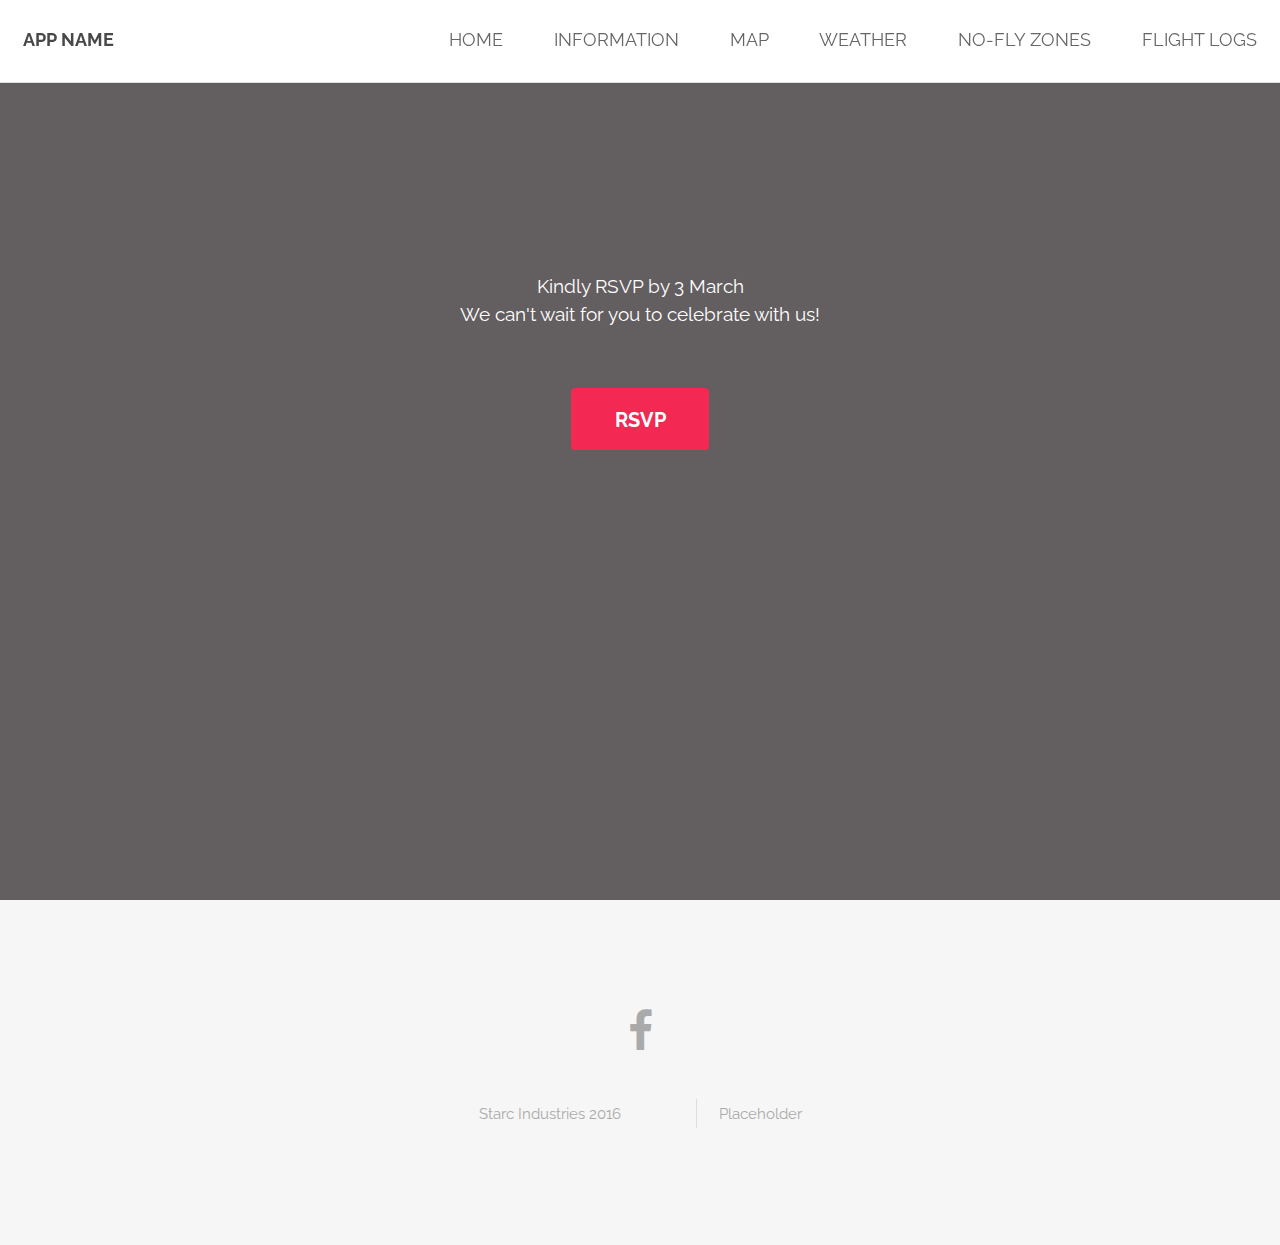
==== flightlogs.html @ 28f0c4da "First Push" ====
<!DOCTYPE HTML>
<!--
	Spatial by TEMPLATED
	templated.co @templatedco
	Released for free under the Creative Commons Attribution 3.0 license (templated.co/license)
-->
<html>
	<head>
		<title>Flight Logs</title>
		<meta http-equiv="content-type" content="text/html; charset=utf-8" />
		<meta name="description" content="" />
		<meta name="keywords" content="" />
		<!--[if lte IE 8]><script src="js/html5shiv.js"></script><![endif]-->
		<script src="js/jquery.min.js"></script>
		<script src="js/skel.min.js"></script>
		<script src="js/skel-layers.min.js"></script>
		<script src="js/init.js"></script>
		<noscript>
			<link rel="stylesheet" href="css/skel.css" />
			<link rel="stylesheet" href="css/style.css" />
			<link rel="stylesheet" href="css/style-xlarge.css" />
			<meta name="viewport" content="width=device-width" />
		</noscript>
	</head>
	<body class="landing">

		<!-- Header -->
			<header id="header">
				<h1><strong>App Name</strong></h1>
				<nav id="nav">
					<ul>
						<li><a href="home.html">Home</a></li>
						<li><a href="info.html">Information</a></li>
						<li><a href="map.html">Map</a></li>
						<li><a href="weather.html">Weather</a></li>
						<li><a href="zones.html">No-fly Zones</a></li>
						<li><a href="flightlogs.html">Flight Logs</a></li>
					</ul>
				</nav>
			</header>

		<!-- Main -->
			<section id="banner3" ><!--class="wrapper style3 special">-->
				<div class="container">
					<header class="major special">
						<h2></h2>
						<br/>
						<p style="color:white">
							Kindly RSVP by 3 March<br>
							We can't wait for you to celebrate with us!
						</p>
					</header>
					<ul class="actions">
						<li><a href="https://docs.google.com/forms/d/1H_IYCAP3naQuWR4LE6l1UFAq4w_MFG-_GgH4cjy7IgU/viewform?usp=send_form" class="button special big">RSVP</a></li>
					</ul>

				</div>
			</section>

		<!-- Footer -->
			<footer id="footer">
				<div class="container">
					<ul class="icons">
						<li><a href="http://www.facebook.com/events/1635485646676228/" class="icon fa-facebook"></a></li>
					</ul>
					<ul class="copyright">
						<li>Starc Industries 2016</li>
						<li></li>
						<li><a href="http://dillon.co.nz">Placeholder</a></li>
					</ul>
				</div>
			</footer>

	</body>
</html>
---- css/skel.css ----
/* skel-baseline v2.0.3 | (c) n33 | getskel.com | MIT licensed */

/* Resets (http://meyerweb.com/eric/tools/css/reset/ | v2.0 | 20110126 | License: none (public domain)) */

	html,body,div,span,applet,object,iframe,h1,h2,h3,h4,h5,h6,p,blockquote,pre,a,abbr,acronym,address,big,cite,code,del,dfn,em,img,ins,kbd,q,s,samp,small,strike,strong,sub,sup,tt,var,b,u,i,center,dl,dt,dd,ol,ul,li,fieldset,form,label,legend,table,caption,tbody,tfoot,thead,tr,th,td,article,aside,canvas,details,embed,figure,figcaption,footer,header,hgroup,menu,nav,output,ruby,section,summary,time,mark,audio,video{margin:0;padding:0;border:0;font-size:100%;font:inherit;vertical-align:baseline;}article,aside,details,figcaption,figure,footer,header,hgroup,menu,nav,section{display:block;}body{line-height:1;}ol,ul{list-style:none;}blockquote,q{quotes:none;}blockquote:before,blockquote:after,q:before,q:after{content:'';content:none;}table{border-collapse:collapse;border-spacing:0;}body{-webkit-text-size-adjust:none}

/* Box Model */

	*, *:before, *:after {
		-moz-box-sizing: border-box;
		-webkit-box-sizing: border-box;
		box-sizing: border-box;
	}

/* Container */

	.container {
		margin-left: auto;
		margin-right: auto;

		/* width: (containers) */
		width: 1200px;
	}

	/* Modifiers */

		/* 125% */
			.container.\31 25\25 {
				width: 100%;

				/* max-width: (containers * 1.25) */
				max-width: 1500px;

				/* min-width: (containers) */
				min-width: 1200px;
			}

		/* 75% */
			.container.\37 5\25 {

				/* width: (containers * 0.75) */
				width: 900px;

			}

		/* 50% */
			.container.\35 0\25 {

				/* width: (containers * 0.50) */
				width: 600px;

			}

		/* 25% */
			.container.\32 5\25 {

				/* width: (containers * 0.25) */
				width: 300px;

			}

/* Grid */

	.row {
		border-bottom: solid 1px transparent;
	}

	.row > * {
		float: left;
	}

	.row:after, .row:before {
		content: '';
		display: block;
		clear: both;
		height: 0;
	}

	.row.uniform > * > :first-child {
		margin-top: 0;
	}

	.row.uniform > * > :last-child {
		margin-bottom: 0;
	}

	/* Gutters */

		/* Normal */

			.row > * {
				/* padding: (gutters.horizontal) 0 0 (gutters.vertical) */
				padding: 0 0 0 2em;
			}

			.row {
				/* margin: -(gutters.horizontal) 0 -1px -(gutters.vertical) */
				margin: 0 0 -1px -2em;
			}

			.row.uniform > * {
				/* padding: (gutters.vertical) 0 0 (gutters.vertical) */
				padding: 2em 0 0 2em;
			}

			.row.uniform {
				/* margin: -(gutters.vertical) 0 -1px -(gutters.vertical) */
				margin: -2em 0 -1px -2em;
			}

		/* 200% */

			.row.\32 00\25 > * {
				/* padding: (gutters.horizontal) 0 0 (gutters.vertical) */
				padding: 0 0 0 4em;
			}

			.row.\32 00\25 {
				/* margin: -(gutters.horizontal) 0 -1px -(gutters.vertical) */
				margin: 0 0 -1px -4em;
			}

			.row.uniform.\32 00\25 > * {
				/* padding: (gutters.vertical) 0 0 (gutters.vertical) */
				padding: 4em 0 0 4em;
			}

			.row.uniform.\32 00\25 {
				/* margin: -(gutters.vertical) 0 -1px -(gutters.vertical) */
				margin: -4em 0 -1px -4em;
			}

		/* 150% */

			.row.\31 50\25 > * {
				/* padding: (gutters.horizontal) 0 0 (gutters.vertical) */
				padding: 0 0 0 1.5em;
			}

			.row.\31 50\25 {
				/* margin: -(gutters.horizontal) 0 -1px -(gutters.vertical) */
				margin: 0 0 -1px -1.5em;
			}

			.row.uniform.\31 50\25 > * {
				/* padding: (gutters.vertical) 0 0 (gutters.vertical) */
				padding: 1.5em 0 0 1.5em;
			}

			.row.uniform.\31 50\25 {
				/* margin: -(gutters.vertical) 0 -1px -(gutters.vertical) */
				margin: -1.5em 0 -1px -1.5em;
			}

		/* 50% */

			.row.\35 0\25 > * {
				/* padding: (gutters.horizontal) 0 0 (gutters.vertical) */
				padding: 0 0 0 1em;
			}

			.row.\35 0\25 {
				/* margin: -(gutters.horizontal) 0 -1px -(gutters.vertical) */
				margin: 0 0 -1px -1em;
			}

			.row.uniform.\35 0\25 > * {
				/* padding: (gutters.vertical) 0 0 (gutters.vertical) */
				padding: 1em 0 0 1em;
			}

			.row.uniform.\35 0\25 {
				/* margin: -(gutters.vertical) 0 -1px -(gutters.vertical) */
				margin: -1em 0 -1px -1em;
			}

		/* 25% */

			.row.\32 5\25 > * {
				/* padding: (gutters.horizontal) 0 0 (gutters.vertical) */
				padding: 0 0 0 0.5em;
			}

			.row.\32 5\25 {
				/* margin: -(gutters.horizontal) 0 -1px -(gutters.vertical) */
				margin: 0 0 -1px -0.5em;
			}

			.row.uniform.\32 5\25 > * {
				/* padding: (gutters.vertical) 0 0 (gutters.vertical) */
				padding: 0.5em 0 0 0.5em;
			}

			.row.uniform.\32 5\25 {
				/* margin: -(gutters.vertical) 0 -1px -(gutters.vertical) */
				margin: -0.5em 0 -1px -0.5em;
			}

		/* 0% */

			.row.\30 \25 > * {
				padding: 0;
			}

			.row.\30 \25 {
				margin: 0 0 -1px 0;
			}

	/* Cells */

		.\31 2u, .\31 2u\24 { width: 100%; clear: none; margin-left: 0; }
		.\31 1u, .\31 1u\24 { width: 91.6666666667%; clear: none; margin-left: 0; }
		.\31 0u, .\31 0u\24 { width: 83.3333333333%; clear: none; margin-left: 0; }
		.\39 u, .\39 u\24 { width: 75%; clear: none; margin-left: 0; }
		.\38 u, .\38 u\24 { width: 66.6666666667%; clear: none; margin-left: 0; }
		.\37 u, .\37 u\24 { width: 58.3333333333%; clear: none; margin-left: 0; }
		.\36 u, .\36 u\24 { width: 50%; clear: none; margin-left: 0; }
		.\35 u, .\35 u\24 { width: 41.6666666667%; clear: none; margin-left: 0; }
		.\34 u, .\34 u\24 { width: 33.3333333333%; clear: none; margin-left: 0; }
		.\33 u, .\33 u\24 { width: 25%; clear: none; margin-left: 0; }
		.\32 u, .\32 u\24 { width: 16.6666666667%; clear: none; margin-left: 0; }
		.\31 u, .\31 u\24 { width: 8.3333333333%; clear: none; margin-left: 0; }

		.\31 2u\24 + *,
		.\31 1u\24 + *,
		.\31 0u\24 + *,
		.\39 u\24 + *,
		.\38 u\24 + *,
		.\37 u\24 + *,
		.\36 u\24 + *,
		.\35 u\24 + *,
		.\34 u\24 + *,
		.\33 u\24 + *,
		.\32 u\24 + *,
		.\31 u\24 + * {
			clear: left;
		}

		.\-11u { margin-left: 91.6666666667% }
		.\-10u { margin-left: 83.3333333333% }
		.\-9u { margin-left: 75% }
		.\-8u { margin-left: 66.6666666667% }
		.\-7u { margin-left: 58.3333333333% }
		.\-6u { margin-left: 50% }
		.\-5u { margin-left: 41.6666666667% }
		.\-4u { margin-left: 33.3333333333% }
		.\-3u { margin-left: 25% }
		.\-2u { margin-left: 16.6666666667% }
		.\-1u { margin-left: 8.3333333333% }
---- css/style.css ----
@charset "UTF-8";
@import url(font-awesome.min.css);
/*@import "http://fonts.googleapis.com/css?family=Italianno";*/
@import "http://fonts.googleapis.com/css?family=Raleway:400,700";
@import "http://fonts.googleapis.com/css?family=Great+Vibes";

/*
	Spatial by TEMPLATED
	templated.co @templatedco
	Released for free under the Creative Commons Attribution 3.0 license (templated.co/license)
*/

/* Basic */
	body {
		background: #FAEBD7;
		/*background-image: url('../images/Old-paper.jpg');*/
	}

		body.is-loading *, body.is-loading *:before, body.is-loading *:after {
			-moz-animation: none !important;
			-webkit-animation: none !important;
			-o-animation: none !important;
			-ms-animation: none !important;
			animation: none !important;
			-moz-transition: none !important;
			-webkit-transition: none !important;
			-o-transition: none !important;
			-ms-transition: none !important;
			transition: none !important;
		}

	body, input, select, textarea {
		color: #666;
		font-family: "Raleway", Arial, Helvetica, sans-serif;
		/*font: 'Italianno', Arial, Helvetica, Sans-serif;*/
		font-size: 13pt;
		font-weight: 400;
		line-height: 2em;
	}

	a {
		color: #f32853;
		text-decoration: underline;
	}

		a:hover {
			text-decoration: none;
		}

	strong, b {
		color: #484848;
		font-weight: 700;
	}

	em, i {
		font-style: italic;
	}

	p {
		margin: 0 0 2em 0;
	}

	h1, h2, h3, h4, h5, h6 {
		color: #484848;
		font-weight: 700;
		line-height: 1em;
		margin: 0 0 0 0;
		/*text-transform: uppercase;*/
	}

		h1 a, h2 a, h3 a, h4 a, h5 a, h6 a {
			color: inherit;
			text-decoration: none;
		}

	h2 {
		color: #ffffff;
		font-size: 0.7em;
		font: 400 3.5em/100% 'Italianno', Helvetica, Sans-serif;
		line-height: 1.5em;
	}

	h3 {
		color: #ffffff;
		font-size: 1.35em;
		line-height: 1.0em;
	}

	h4 {
		font-size: 1.35em;
		line-height: 1.5em;
	}

	h5 {
		font-size: 1.2em;
		line-height: 2.5em;
		font-weight: 200;
	}

	h6 {
		font-size: 0.7em;
		font: 400 3.5em/100% 'Italianno', Helvetica, Sans-serif;
		line-height: 1.0em;
	}

	sub {
		font-size: 0.8em;
		position: relative;
		top: 0.5em;
	}

	sup {
		font-size: 0.8em;
		position: relative;
		top: -0.5em;
	}

	hr {
		border: 0;
		border-bottom: solid 1px rgba(144, 144, 144, 0.25);
		margin: 2em 0;
	}

		hr.major {
			margin: 3em 0;
		}

	blockquote {
		border-left: solid 4px rgba(144, 144, 144, 0.25);
		font-style: italic;
		margin: 0 0 2em 0;
		padding: 0.5em 0 0.5em 2em;
	}

	code {
		background: rgba(144, 144, 144, 0.075);
		border-radius: 4px;
		border: solid 1px rgba(144, 144, 144, 0.25);
		font-family: "Courier New", monospace;
		font-size: 0.9em;
		margin: 0 0.25em;
		padding: 0.25em 0.65em;
	}

	pre {
		-webkit-overflow-scrolling: touch;
		font-family: "Courier New", monospace;
		font-size: 0.9em;
		margin: 0 0 2em 0;
	}

		pre code {
			display: block;
			line-height: 1.75em;
			padding: 1em 1.5em;
			overflow-x: auto;
		}

	.align-left {
		text-align: left;
	}

	.align-center {
		text-align: center;
	}

	.align-right {
		text-align: right;
	}

/* Section/Article */

	section.special, article.special, header.special {
		text-align: center;
	}

	header p {
		color: #aaa;
		position: relative;
		margin: 0 0 0 0;
		line-height: 1.5;
		/*text-transform: uppercase;*/
	}

	header h2 + p {
		font-size: 1.25em;
		margin-top: -1em;
		line-height: 1.5em;
	}

	header h3 + p {
		font-size: 1.1em;
		margin-top: -0.8em;
		line-height: 1.5em;
	}

	header h4 + p,
	header h5 + p,
	header h6 + p {
		font-size: 0.9em;
		margin-top: -0.6em;
		line-height: 1.5em;
	}

	header.major {
		margin: 0 0 6em 0;
	}

		header.major h2 {
			font-size: 3em;
		}

		header.major h2, header.major h3, header.major h4, header.major h5, header.major h6 {
			display: inline-block;
			margin: 0 0 0.8em;
		}

		header.major p {
			font-size: 1.7em;
			margin-bottom: 0;
		}

/* Form */

	form {
		margin: 0 0 2em 0;
	}

	label {
		color: #484848;
		display: block;
		font-size: 0.9em;
		font-weight: 700;
		margin: 0 0 1em 0;
	}

	input[type="text"],
	input[type="password"],
	input[type="email"],
	select,
	textarea {
		-moz-appearance: none;
		-webkit-appearance: none;
		-o-appearance: none;
		-ms-appearance: none;
		appearance: none;
		background: rgba(144, 144, 144, 0.075);
		border-radius: 4px;
		border: none;
		border: solid 1px rgba(144, 144, 144, 0.25);
		color: inherit;
		display: block;
		outline: 0;
		padding: 0 1em;
		text-decoration: none;
		width: 100%;
	}

		input[type="text"]:invalid,
		input[type="password"]:invalid,
		input[type="email"]:invalid,
		select:invalid,
		textarea:invalid {
			box-shadow: none;
		}

		input[type="text"]:focus,
		input[type="password"]:focus,
		input[type="email"]:focus,
		select:focus,
		textarea:focus {
			border-color: #f32853;
			box-shadow: 0 0 0 1px #f32853;
		}

	.select-wrapper {
		text-decoration: none;
		display: block;
		position: relative;
	}

		.select-wrapper:before {
			content: "";
			-moz-osx-font-smoothing: grayscale;
			-webkit-font-smoothing: antialiased;
			font-family: FontAwesome;
			font-style: normal;
			font-weight: normal;
			text-transform: none !important;
		}

		.select-wrapper:before {
			color: rgba(144, 144, 144, 0.25);
			display: block;
			height: 2.75em;
			line-height: 2.75em;
			pointer-events: none;
			position: absolute;
			right: 0;
			text-align: center;
			top: 0;
			width: 2.75em;
		}

		.select-wrapper select::-ms-expand {
			display: none;
		}

	input[type="text"],
	input[type="password"],
	input[type="email"],
	select {
		height: 2.75em;
	}

	textarea {
		padding: 0.75em 1em;
	}

	input[type="checkbox"],
	input[type="radio"] {
		-moz-appearance: none;
		-webkit-appearance: none;
		-o-appearance: none;
		-ms-appearance: none;
		appearance: none;
		display: block;
		float: left;
		margin-right: -2em;
		opacity: 0;
		width: 1em;
		z-index: -1;
	}

		input[type="checkbox"] + label,
		input[type="radio"] + label {
			text-decoration: none;
			color: #666;
			cursor: pointer;
			display: inline-block;
			font-size: 1em;
			font-weight: 400;
			padding-left: 2.4em;
			padding-right: 0.75em;
			position: relative;
		}

			input[type="checkbox"] + label:before,
			input[type="radio"] + label:before {
				-moz-osx-font-smoothing: grayscale;
				-webkit-font-smoothing: antialiased;
				font-family: FontAwesome;
				font-style: normal;
				font-weight: normal;
				text-transform: none !important;
			}

			input[type="checkbox"] + label:before,
			input[type="radio"] + label:before {
				background: rgba(144, 144, 144, 0.075);
				border-radius: 4px;
				border: solid 1px rgba(144, 144, 144, 0.25);
				content: '';
				display: inline-block;
				height: 1.65em;
				left: 0;
				line-height: 1.58125em;
				position: absolute;
				text-align: center;
				top: 0;
				width: 1.65em;
			}

		input[type="checkbox"]:checked + label:before,
		input[type="radio"]:checked + label:before {
			background: #323037;
			border-color: #323037;
			color: #ffffff;
			content: '\f00c';
		}

		input[type="checkbox"]:focus + label:before,
		input[type="radio"]:focus + label:before {
			border-color: #f32853;
			box-shadow: 0 0 0 1px #f32853;
		}

	input[type="checkbox"] + label:before {
		border-radius: 4px;
	}

	input[type="radio"] + label:before {
		border-radius: 100%;
	}

	::-webkit-input-placeholder {
		color: #aaa !important;
		opacity: 1.0;
	}

	:-moz-placeholder {
		color: #aaa !important;
		opacity: 1.0;
	}

	::-moz-placeholder {
		color: #aaa !important;
		opacity: 1.0;
	}

	:-ms-input-placeholder {
		color: #aaa !important;
		opacity: 1.0;
	}

	.formerize-placeholder {
		color: #aaa !important;
		opacity: 1.0;
	}

/* Box */

	.box {
		border-radius: 4px;
		border: solid 1px rgba(144, 144, 144, 0.25);
		margin-bottom: 2em;
		padding: 1.5em;
	}

		.box > :last-child,
		.box > :last-child > :last-child,
		.box > :last-child > :last-child > :last-child {
			margin-bottom: 0;
		}

		.box.alt {
			border: 0;
			border-radius: 0;
			padding: 0;
		}

/* Feature */

	.feature-grid {
		position: relative;
	}

		.feature-grid:after {
			clear: both;
			content: '';
			display: block;
		}

		.feature-grid .feature {
			display: inline-block;
			float: left;
			margin-bottom: 3em;
			width: 50%;
		}

			.feature-grid .feature .content {
				width: 60%;
			}

			.feature-grid .feature .image {
				width: 30%;
			}

				.feature-grid .feature .image img {
					display: inline;
					max-width: 100%;
				}

			.feature-grid .feature:nth-child(odd) .content, .feature-grid .feature:nth-child(odd) .image {
				float: right;
				margin-right: 5%;
				text-align: right;
			}

			.feature-grid .feature:nth-child(even) .content, .feature-grid .feature:nth-child(even) .image {
				float: left;
				margin-left: 5%;
				text-align: left;
			}

/* Icon */

	.icon {
		text-decoration: none;
		border-bottom: none;
		position: relative;
	}

		.icon:before {
			-moz-osx-font-smoothing: grayscale;
			-webkit-font-smoothing: antialiased;
			font-family: FontAwesome;
			font-style: normal;
			font-weight: normal;
			text-transform: none !important;
		}

		.icon > .label {
			display: none;
		}

/* Image */

	.image {
		border-radius: 4px;
		border: 0;
		display: inline-block;
		position: relative;
	}

		.image img {
			border-radius: 4px;
			display: block;
		}

		.image.left {
			float: left;
			padding: 0 1.5em 1em 0;
			top: 0.25em;
		}

		.image.right {
			float: right;
			padding: 0 0 1em 1.5em;
			top: 0.25em;
		}

		.image.left, .image.right {
			max-width: 40%;
		}

			.image.left img, .image.right img {
				width: 100%;
			}

		.image.fit {
			display: block;
			margin: 0 0 2em 0;
			width: 100%;
		}

			.image.fit img {
				width: 100%;
			}

		.image.rounded {
			border-radius: 100%;
		}

			.image.rounded img {
				border: solid 0.5em rgba(144, 144, 144, 0.25);
				border-radius: 100%;
			}

		.image.captioned {
			border-radius: 0;
			margin-bottom: 4em;
		}

			.image.captioned img {
				border-radius: 0;
			}

			.image.captioned h3 {
				background-color: #fff;
				box-shadow: 0px 0.0375em 0.125em 0px rgba(0, 0, 0, 0.15);
				display: block;
				padding: 2em 1em;
			}

/* List */

	ol {
		list-style: decimal;
		margin: 0 0 2em 0;
		padding-left: 1.25em;
	}

		ol li {
			padding-left: 0.25em;
		}

	ul {
		list-style: disc;
		margin: 0 0 2em 0;
		padding-left: 1em;
	}

		ul li {
			padding-left: 0.5em;
		}

		ul.alt {
			list-style: none;
			padding-left: 0;
		}

			ul.alt li {
				border-top: solid 1px rgba(144, 144, 144, 0.25);
				padding: 0.5em 0;
			}

				ul.alt li:first-child {
					border-top: 0;
					padding-top: 0;
				}

		ul.icons {
			cursor: default;
			list-style: none;
			padding-left: 0;
		}

			ul.icons li {
				display: inline-block;
				padding: 0 1em 0 0;
			}

				ul.icons li:last-child {
					padding-right: 0;
				}

				ul.icons li .icon:before {
					font-size: 2em;
				}

		ul.actions {
			cursor: default;
			list-style: none;
			padding-left: 0;
		}

			ul.actions li {
				display: inline-block;
				padding: 0 1em 0 0;
				vertical-align: middle;
			}

				ul.actions li:last-child {
					padding-right: 0;
				}

			ul.actions.small li {
				padding: 0 0.5em 0 0;
			}

			ul.actions.vertical li {
				display: block;
				padding: 1em 0 0 0;
			}

				ul.actions.vertical li:first-child {
					padding-top: 0;
				}

				ul.actions.vertical li > * {
					margin-bottom: 0;
				}

			ul.actions.vertical.small li {
				padding: 0.5em 0 0 0;
			}

				ul.actions.vertical.small li:first-child {
					padding-top: 0;
				}

			ul.actions.fit {
				display: table;
				margin-left: -1em;
				padding: 0;
				table-layout: fixed;
				width: calc(100% + 1em);
			}

				ul.actions.fit li {
					display: table-cell;
					padding: 0 0 0 1em;
				}

					ul.actions.fit li > * {
						margin-bottom: 0;
					}

				ul.actions.fit.small {
					margin-left: -0.5em;
					width: calc(100% + 0.5em);
				}

					ul.actions.fit.small li {
						padding: 0 0 0 0.5em;
					}

	dl {
		margin: 0 0 2em 0;
	}

/* Table */

	.table-wrapper {
		-webkit-overflow-scrolling: touch;
		overflow-x: auto;
	}

	table {
		margin: 0 0 2em 0;
		width: 100%;
	}

		table tbody tr {
			border: solid 1px rgba(144, 144, 144, 0.25);
			border-left: 0;
			border-right: 0;
		}

			table tbody tr:nth-child(2n + 1) {
				background-color: rgba(144, 144, 144, 0.075);
			}

		table td {
			padding: 0.75em 0.75em;
		}

		table th {
			color: #484848;
			font-size: 0.9em;
			font-weight: 700;
			padding: 0 0.75em 0.75em 0.75em;
			text-align: left;
		}

		table thead {
			border-bottom: solid 2px rgba(144, 144, 144, 0.25);
		}

		table tfoot {
			border-top: solid 2px rgba(144, 144, 144, 0.25);
		}

		table.alt {
			border-collapse: separate;
		}

			table.alt tbody tr td {
				border: solid 1px rgba(144, 144, 144, 0.25);
				border-left-width: 0;
				border-top-width: 0;
			}

				table.alt tbody tr td:first-child {
					border-left-width: 1px;
				}

			table.alt tbody tr:first-child td {
				border-top-width: 1px;
			}

			table.alt thead {
				border-bottom: 0;
			}

			table.alt tfoot {
				border-top: 0;
			}

/* Button */

	input[type="submit"],
	input[type="reset"],
	input[type="button"],
	.button {
		-moz-appearance: none;
		-webkit-appearance: none;
		-o-appearance: none;
		-ms-appearance: none;
		appearance: none;
		-moz-transition: background-color 0.2s ease-in-out, color 0.2s ease-in-out;
		-webkit-transition: background-color 0.2s ease-in-out, color 0.2s ease-in-out;
		-o-transition: background-color 0.2s ease-in-out, color 0.2s ease-in-out;
		-ms-transition: background-color 0.2s ease-in-out, color 0.2s ease-in-out;
		transition: background-color 0.2s ease-in-out, color 0.2s ease-in-out;
		background-color: #323037;
		border-radius: 4px;
		border: 0;
		color: #ffffff !important;
		cursor: pointer;
		display: inline-block;
		font-weight: 700;
		height: 3.15em;
		line-height: 3.25em;
		padding: 0 2.2em;
		text-align: center;
		text-decoration: none;
		text-transform: uppercase;
		white-space: nowrap;
	}

		input[type="submit"]:hover,
		input[type="reset"]:hover,
		input[type="button"]:hover,
		.button:hover {
			background-color: #3e3c45;
		}

		input[type="submit"]:active,
		input[type="reset"]:active,
		input[type="button"]:active,
		.button:active {
			background-color: #262429;
		}

		input[type="submit"].icon,
		input[type="reset"].icon,
		input[type="button"].icon,
		.button.icon {
			padding-left: 1.35em;
		}

			input[type="submit"].icon:before,
			input[type="reset"].icon:before,
			input[type="button"].icon:before,
			.button.icon:before {
				margin-right: 0.5em;
			}

		input[type="submit"].fit,
		input[type="reset"].fit,
		input[type="button"].fit,
		.button.fit {
			display: block;
			margin: 0 0 1em 0;
			width: 100%;
		}

		input[type="submit"].small,
		input[type="reset"].small,
		input[type="button"].small,
		.button.small {
			font-size: 0.8em;
		}

		input[type="submit"].big,
		input[type="reset"].big,
		input[type="button"].big,
		.button.big {
			font-size: 1.35em;
		}

		input[type="submit"].alt,
		input[type="reset"].alt,
		input[type="button"].alt,
		.button.alt {
			background-color: transparent;
			box-shadow: inset 0 0 0 2px rgba(144, 144, 144, 0.25);
			color: #484848 !important;
		}

			input[type="submit"].alt:hover,
			input[type="reset"].alt:hover,
			input[type="button"].alt:hover,
			.button.alt:hover {
				background-color: rgba(144, 144, 144, 0.075);
			}

			input[type="submit"].alt:active,
			input[type="reset"].alt:active,
			input[type="button"].alt:active,
			.button.alt:active {
				background-color: rgba(144, 144, 144, 0.2);
			}

			input[type="submit"].alt.icon:before,
			input[type="reset"].alt.icon:before,
			input[type="button"].alt.icon:before,
			.button.alt.icon:before {
				color: #aaa;
			}

		input[type="submit"].special,
		input[type="reset"].special,
		input[type="button"].special,
		.button.special {
			background-color: #f32853;
			color: #ffffff !important;
		}

			input[type="submit"].special:hover,
			input[type="reset"].special:hover,
			input[type="button"].special:hover,
			.button.special:hover {
				background-color: #f44066;
			}

			input[type="submit"].special:active,
			input[type="reset"].special:active,
			input[type="button"].special:active,
			.button.special:active {
				background-color: #f21040;
			}

		input[type="submit"].disabled, input[type="submit"]:disabled,
		input[type="reset"].disabled,
		input[type="reset"]:disabled,
		input[type="button"].disabled,
		input[type="button"]:disabled,
		.button.disabled,
		.button:disabled {
			background-color: #666 !important;
			box-shadow: inset 0 -0.15em 0 0 rgba(0, 0, 0, 0.15);
			color: #fff !important;
			cursor: default;
			opacity: 0.25;
		}

/* Header */

	#skel-layers-wrapper {
		padding-top: 6em;
	}

	body.landing #skel-layers-wrapper {
		padding-top: 0 !important;
	}

	#header {
		background-color: #fff;
		border-bottom: solid 1px rgba(144, 144, 144, 0.25);
		box-shadow: 0px 0.0375em 0.125em 0px rgba(0, 0, 0, 0.05);
		color: #FFB6C1;
		cursor: default;
		font-size: 1.25em;
		height: 4.5em;
		left: 0;
		line-height: 4.4em;
		position: fixed;
		text-transform: uppercase;
		top: 0;
		width: 100%;
		z-index: 10000;
	}

		#header h1 {
			color: #484848;
			font-weight: 400;
			height: inherit;
			left: 1.25em;
			line-height: inherit;
			margin: 0;
			padding: 0;
			position: absolute;
			top: 0;
		}

		#header nav {
			height: inherit;
			line-height: inherit;
			position: absolute;
			right: 1.25em;
			top: 0;
			vertical-align: middle;
		}

			#header nav > ul {
				list-style: none;
				margin: 0;
				padding-left: 0;
			}

				#header nav > ul > li {
					border-radius: 4px;
					display: inline-block;
					margin-left: 2.5em;
					padding-left: 0;
				}

					#header nav > ul > li a {
						-moz-transition: color 0.2s ease-in-out;
						-webkit-transition: color 0.2s ease-in-out;
						-o-transition: color 0.2s ease-in-out;
						-ms-transition: color 0.2s ease-in-out;
						transition: color 0.2s ease-in-out;
						color: #666;
						display: inline-block;
						text-decoration: none;
					}

						#header nav > ul > li a:hover {
							color: #484848;
						}

					#header nav > ul > li:first-child {
						margin-left: 0;
					}

					#header nav > ul > li .button {
						border-color: rgba(144, 144, 144, 0.25);
						box-shadow: none;
						height: 3em;
						line-height: 2.9em;
						margin-bottom: 0;
						padding: 0 1.5em;
						position: relative;
						top: -0.075em;
						vertical-align: middle;
					}

		#header .container {
			position: relative;
		}

			#header .container h1 {
				left: 0;
			}

			#header .container nav {
				right: 0;
			}

		#header.alt {
			background-color: transparent;
			border: 0;
			box-shadow: none;
			height: 3.25em;
			line-height: 3.25em;
			position: absolute;
		}

			#header.alt h1 {
				color: #ffffff;
				left: 2.5em;
				top: 2em;
			}

				#header.alt h1 a {
					color: #ffffff;
				}

			#header.alt nav {
				right: 2em;
				top: 2em;
			}

				#header.alt nav a {
					color: #ddd;
				}

					#header.alt nav a:active, #header.alt nav a:hover {
						color: #ffffff;
					}

			#header.alt .button {
				border-color: rgba(255, 255, 255, 0.5);
				color: #ffffff !important;
			}

/* Banner */

	#banner {
		padding: 16em 0 23em 0;
		/*background-attachment: fixed;*/
		background:  url("images/overlay.png") no-repeat;
		background-position: center;
		background-size: cover;
		line-height: 1.75;
		text-align: center;
		height:100vh;
	  	/* Set rules to fill background */		
	  	/* Set up proportionate scaling */

	  	/* Set up positioning */

	}

	#banner2 {
		padding: 16em 0 13em 0;
		/*background-attachment: fixed;*/
		background-image: url("images/overlay.png")
		background-position: center;
		background-size: cover;
		line-height: 1.75;
		text-align: middle;
		top: 0;
		height:100vh;
	}

	#banner3 {
		padding: 16em 0 13em 0;
		/*background-attachment: fixed;*/
		background-image: url("images/overlay.png");
		background-repeat: no-repeat;
		background-position: center top;
		background-size: cover;
		line-height: 1.75;
		text-align: center;
		height:100vh;
	}

	#banner :last-child {
		margin-bottom: 0;
	}

	#banner h2 {
		color: #ffffff; /*Heading color only*/
		font: 400 9.0em/100% 'Italianno', Helvetica, Sans-serif;
		/*font-style: 'Times New Roman';*/
		line-height: 1.35em;
		/*font-size: 7.0em;
		display: inline-block;
		line-height: 1.35;*/
		text-align: center;
		vertical-align: middle;
		line-height: 50vh;
		/*font-size: 2000;*/
	}

	#banner h5 {
		font: 'Italianno', Helvetica, Sans-serif;
		line-height: 1.35em;
		/*font-size: 7.0em;
		display: inline-block;
		line-height: 1.35;*/
	}

	@media screen and (max-width: 500px) {
		#banner3 {
			background-image: url("images/overlay.png");
		}
		#banner {
			background-image: url("images/overlay.png");
		}
		#banner h2 {
			font-size: 4.0em !important;
			line-height: 30vh;
		}
		h2 {
			font-size: 1.0em;
			vertical-align: top;
		}
		#banner h5 {
		}

		#banner2 {
			padding: 5em 0 13em 0;
		}

		#banner3 {
			padding: 5em 0 13em 0;
		}
	}
	@media screen and (max-width: 1000px) {
		#banner2 {
			padding: 5em 0 13em 0;
		}

		#banner3 {
			padding: 5em 0 13em 0;
		}
	}

	#banner p {
		color: #aaa;
		font-size: 1.5em;
		margin-bottom: 1.75em;
		/*text-transform: uppercase;*/
	}

	body.is-touch #banner {
		background-attachment: scroll;
	}
/* Main */

	#main {
		padding-top: 4em;
	}

	#main h2 {
		color: #484848;
	}

/* Wrapper */

	.wrapper {
		padding: 6em 0 4em 0;
	}

		.wrapper.style2 {
			background-color: #f6f6f6;
		}

		.wrapper.style3 {
			background-attachment: fixed;
			background-image: url("images/overlay.png")
			background-position: center center;
			background-size: cover;
		}

			.wrapper.style3 header.major {
				margin-bottom: 3em;
			}

				.wrapper.style3 header.major h2 {
					color: #ffffff;
				}

	body.is-touch .wrapper.style3 {
		background-attachment: scroll;
	}

/* Footer */

	#footer {
		padding: 8em 0 6em 0;
		background: #f6f6f6;
		color: #aaa;
		text-align: center;
	}

		#footer a {
			-moz-transition: color 0.2s ease-in-out;
			-webkit-transition: color 0.2s ease-in-out;
			-o-transition: color 0.2s ease-in-out;
			-ms-transition: color 0.2s ease-in-out;
			transition: color 0.2s ease-in-out;
			color: #aaa;
			text-decoration: none;
		}

			#footer a:active, #footer a:hover {
				color: #666;
			}

		#footer .icons {
			font-size: 1.5em;
		}

			#footer .icons li {
				padding-right: 2.5em;
			}

				#footer .icons li:last-child {
					padding-right: 0;
				}

		#footer .copyright {
			margin: 2em 0;
			padding: 0;
			text-align: center;
		}

			#footer .copyright li {
				border-left: solid 1px rgba(144, 144, 144, 0.25);
				display: inline-block;
				list-style: none;
				margin-left: 1.5em;
				padding-left: 1.5em;
			}

				#footer .copyright li:first-child {
					border-left: 0;
					margin-left: 0;
					padding-left: 0;
				}
---- css/style-xlarge.css ----
/*
	Spatial by TEMPLATED
	templated.co @templatedco
	Released for free under the Creative Commons Attribution 3.0 license (templated.co/license)
*/

/* Basic */

	body, input, select, textarea {
		font-size: 11pt;
	}
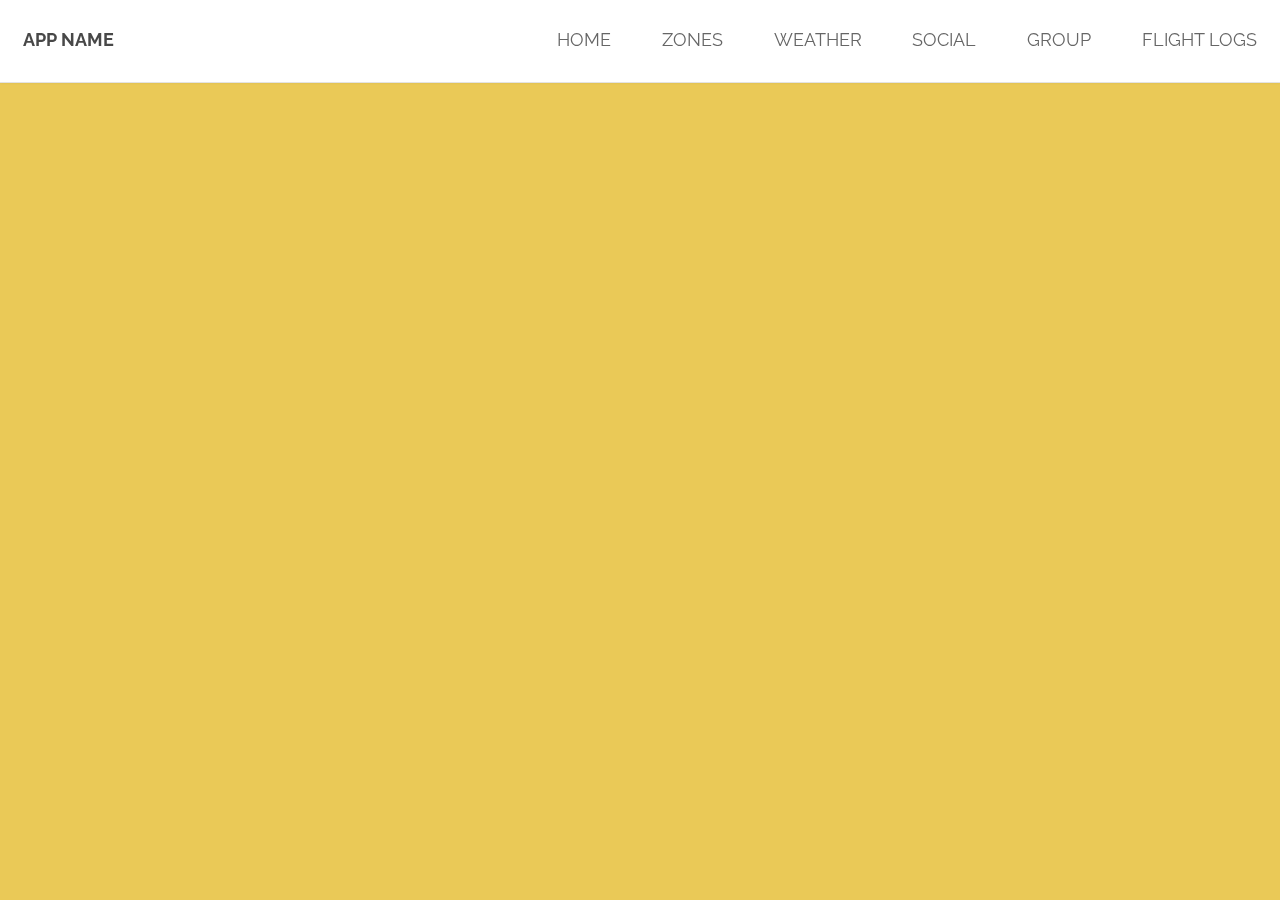
==== commit 794f531a: "Tee2" ====
--- a/flightlogs.html
+++ b/flightlogs.html
@@ -11,65 +11,44 @@
 		<meta name="description" content="" />
 		<meta name="keywords" content="" />
 		<!--[if lte IE 8]><script src="js/html5shiv.js"></script><![endif]-->
+		<script src="https://www.parsecdn.com/js/parse-1.6.14.min.js"></script>
 		<script src="js/jquery.min.js"></script>
 		<script src="js/skel.min.js"></script>
 		<script src="js/skel-layers.min.js"></script>
 		<script src="js/init.js"></script>
+		<script src="js/flightlogs.js"></script>
+		<link rel="stylesheet" href="css/flightlogs.css" />
 		<noscript>
 			<link rel="stylesheet" href="css/skel.css" />
 			<link rel="stylesheet" href="css/style.css" />
 			<link rel="stylesheet" href="css/style-xlarge.css" />
+			
 			<meta name="viewport" content="width=device-width" />
 		</noscript>
 	</head>
 	<body class="landing">
+		<!-- Header -->
+		<header id="header">
+			<h1><strong>App Name</strong></h1>
+			<nav id="nav">
+				<ul>
+						<li><a href="index.html">Home</a></li>
+						<li><a href="info.html">Zones</a></li>
+						<li><a href="weather.html">Weather</a></li>
+						<li><a href="social.html">Social</a></li>
+						<li><a href="group.html">Group</a></li>
+						<li><a href="flightlogs.html">Flight Logs</a></li>
+				</ul>
+			</nav>
+		</header>
 
-		<!-- Header -->
-			<header id="header">
-				<h1><strong>App Name</strong></h1>
-				<nav id="nav">
-					<ul>
-						<li><a href="home.html">Home</a></li>
-						<li><a href="info.html">Information</a></li>
-						<li><a href="map.html">Map</a></li>
-						<li><a href="weather.html">Weather</a></li>
-						<li><a href="zones.html">No-fly Zones</a></li>
-						<li><a href="flightlogs.html">Flight Logs</a></li>
-					</ul>
-				</nav>
-			</header>
-
-		<!-- Main -->
-			<section id="banner3" ><!--class="wrapper style3 special">-->
-				<div class="container">
-					<header class="major special">
-						<h2></h2>
-						<br/>
-						<p style="color:white">
-							Kindly RSVP by 3 March<br>
-							We can't wait for you to celebrate with us!
-						</p>
-					</header>
-					<ul class="actions">
-						<li><a href="https://docs.google.com/forms/d/1H_IYCAP3naQuWR4LE6l1UFAq4w_MFG-_GgH4cjy7IgU/viewform?usp=send_form" class="button special big">RSVP</a></li>
-					</ul>
-
+	<!-- Main -->
+		<section id="flightLog" >
+			<div class="logContainer">
+			<img class="logoTopRight" height="60" src="css/images/logo.png"></img>
+				<div id="tblflights">
 				</div>
-			</section>
-
-		<!-- Footer -->
-			<footer id="footer">
-				<div class="container">
-					<ul class="icons">
-						<li><a href="http://www.facebook.com/events/1635485646676228/" class="icon fa-facebook"></a></li>
-					</ul>
-					<ul class="copyright">
-						<li>Starc Industries 2016</li>
-						<li></li>
-						<li><a href="http://dillon.co.nz">Placeholder</a></li>
-					</ul>
-				</div>
-			</footer>
-
+			</div>
+		</section>
 	</body>
 </html>--- a/css/style.css
+++ b/css/style.css
@@ -12,7 +12,7 @@
 
 /* Basic */
 	body {
-		background: #FAEBD7;
+		background: #EAC957;
 		/*background-image: url('../images/Old-paper.jpg');*/
 	}
 
@@ -33,7 +33,7 @@
 		color: #666;
 		font-family: "Raleway", Arial, Helvetica, sans-serif;
 		/*font: 'Italianno', Arial, Helvetica, Sans-serif;*/
-		font-size: 13pt;
+		font-size: 10pt;
 		font-weight: 400;
 		line-height: 2em;
 	}
@@ -1063,7 +1063,6 @@
 	#banner {
 		padding: 16em 0 23em 0;
 		/*background-attachment: fixed;*/
-		background:  url("images/overlay.png") no-repeat;
 		background-position: center;
 		background-size: cover;
 		line-height: 1.75;
@@ -1079,7 +1078,6 @@
 	#banner2 {
 		padding: 16em 0 13em 0;
 		/*background-attachment: fixed;*/
-		background-image: url("images/overlay.png")
 		background-position: center;
 		background-size: cover;
 		line-height: 1.75;
@@ -1091,7 +1089,6 @@
 	#banner3 {
 		padding: 16em 0 13em 0;
 		/*background-attachment: fixed;*/
-		background-image: url("images/overlay.png");
 		background-repeat: no-repeat;
 		background-position: center top;
 		background-size: cover;
@@ -1128,10 +1125,8 @@
 
 	@media screen and (max-width: 500px) {
 		#banner3 {
-			background-image: url("images/overlay.png");
 		}
 		#banner {
-			background-image: url("images/overlay.png");
 		}
 		#banner h2 {
 			font-size: 4.0em !important;
@@ -1194,7 +1189,6 @@
 
 		.wrapper.style3 {
 			background-attachment: fixed;
-			background-image: url("images/overlay.png")
 			background-position: center center;
 			background-size: cover;
 		}
@@ -1210,6 +1204,20 @@
 	body.is-touch .wrapper.style3 {
 		background-attachment: scroll;
 	}
+
+/* Yh code */
+	.container1{
+		height: 5%;
+	}
+	.container2{
+		height: 85%;
+		
+	}
+	.container3{
+		height: 10%;
+	}
+
+
 
 /* Footer */
 
